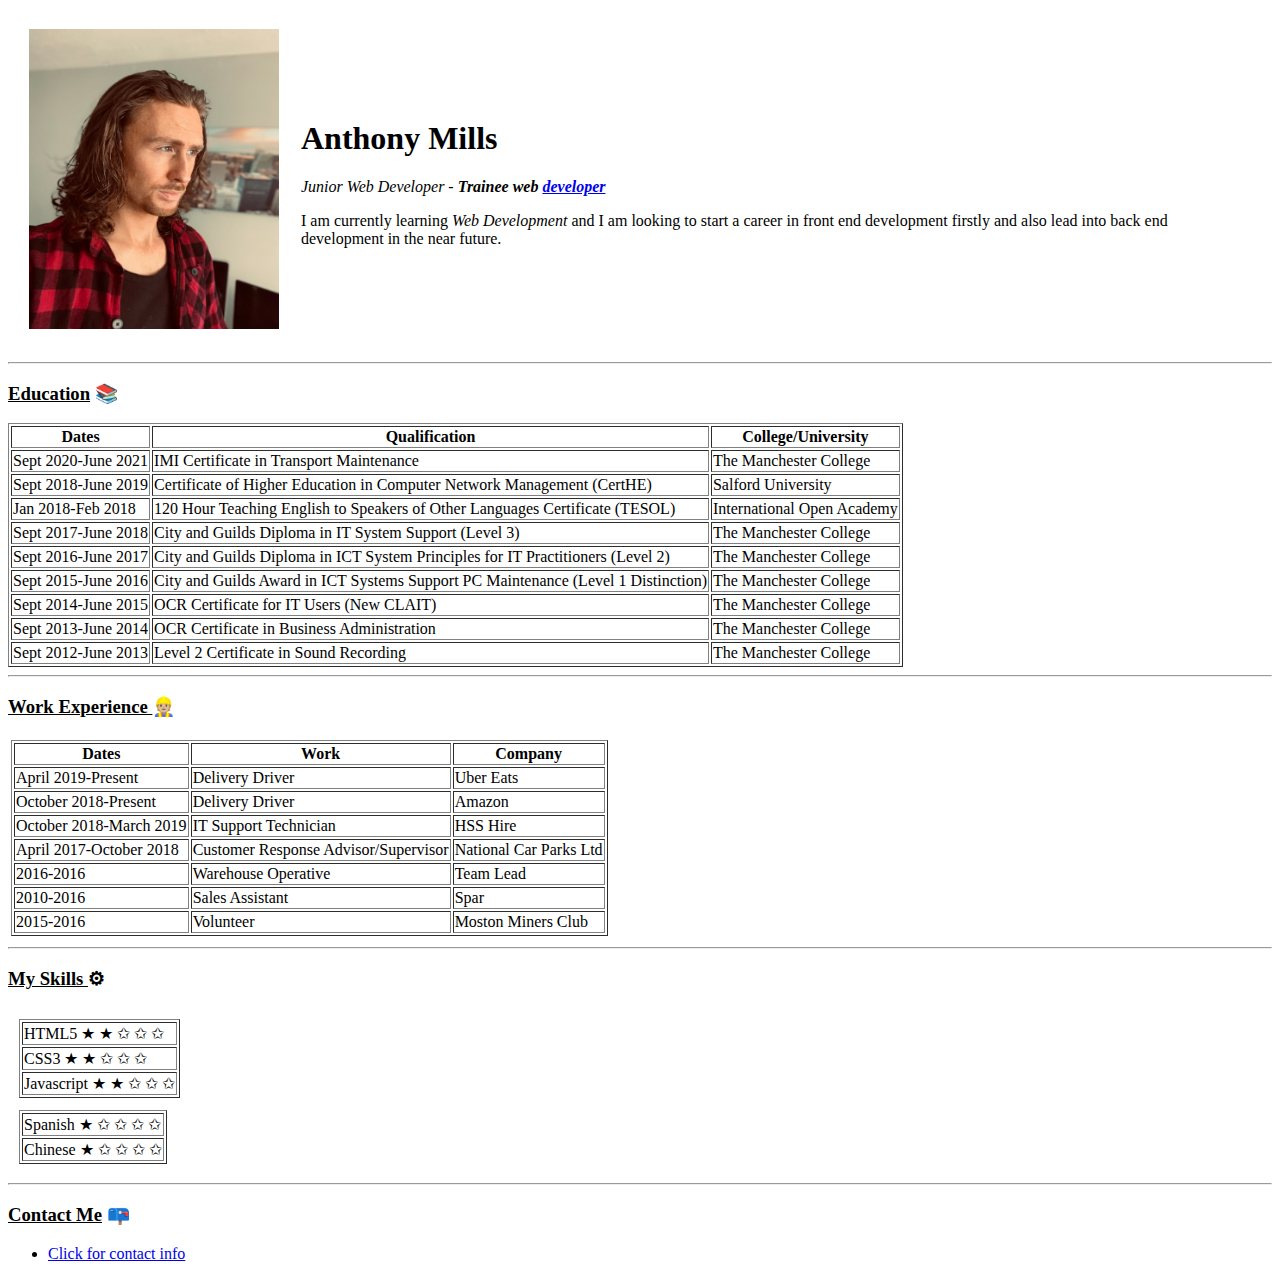
==== index.html @ ca0f474c "Add initial CV Website files" ====
<!DOCTYPE html>
<html lang="en" dir="ltr">

<head>
  <meta charset="utf-8">
  <title>Tony's Personal Site</title>
</head>

<body>
  <table cellspacing="20">
    <tr>
      <td><img src="Images/IMG_6775.jpeg" alt="AnthonyM" width="250" height="300"  ></td>
      <td>
        <h1>Anthony Mills</h1>
        <p><em>Junior Web Developer - <strong>Trainee web <a href="https://en.wikipedia.org/wiki/Developer">developer</a></strong></em></p>
        <p>I am currently learning <em>Web Development</em> and I am looking to start a career in front end development firstly and also lead into back end development in the near future.</p>
      </td>
    </tr>
  </table>


  <hr>
  <h3><u>Education</u> 📚</h3>

  <table border="1">

    <tr>
      <th>Dates</th>
      <th>Qualification</th>
      <th>College/University</th>
    </tr>
    <tr>
      <td>Sept 2020-June 2021</td>
      <td>IMI Certificate in Transport Maintenance</td>
      <td>The Manchester College</td>
    </tr>
    <tr>
      <td>Sept 2018-June 2019</td>
      <td>Certificate of Higher Education in Computer Network Management (CertHE)</td>
      <td>Salford University</td>
    </tr>
    <tr>
      <td>Jan 2018-Feb 2018</td>
      <td>120 Hour Teaching English to Speakers of Other Languages Certificate (TESOL)</td>
      <td>International Open Academy</td>
    </tr>
    <tr>
      <td>Sept 2017-June 2018</td>
      <td>City and Guilds Diploma in IT System Support (Level 3)</td>
      <td>The Manchester College</td>
    </tr>
    <tr>
      <td>Sept 2016-June 2017</td>
      <td>City and Guilds Diploma in ICT System Principles for IT Practitioners (Level 2)</td>
      <td>The Manchester College</td>
    </tr>
    <tr>
      <td>Sept 2015-June 2016</td>
      <td>City and Guilds Award in ICT Systems Support PC Maintenance (Level 1 Distinction)</td>
      <td>The Manchester College</td>
    </tr>
    <tr>
      <td>Sept 2014-June 2015</td>
      <td>OCR Certificate for IT Users (New CLAIT)</td>
      <td>The Manchester College</td>
    </tr>
    <tr>
      <td>Sept 2013-June 2014</td>
      <td>OCR Certificate in Business Administration</td>
      <td>The Manchester College</td>
    </tr>
    <tr>
      <td>Sept 2012-June 2013</td>
      <td>Level 2 Certificate in Sound Recording</td>
      <td>The Manchester College</td>
    </tr>



  </table>

  <hr>
  <h3><u>Work Experience </u>👷🏼</h3>
  <!-- nested table below (table in a table) -->

  <table>
    <tr>
      <td>
        <table border="1">
          <thead>
            <tr>
              <th>Dates</th>
              <th>Work</th>
              <th>Company</th>
            </tr>
            <tr>
              <td>April 2019-Present</td>
              <td>Delivery Driver</td>
              <td>Uber Eats</td>
            </tr>
            <tr>
              <td>October 2018-Present</td>
              <td>Delivery Driver</td>
              <td>Amazon</td>
            </tr>
            <tr>
              <td>October 2018-March 2019</td>
              <td>IT Support Technician</td>
              <td>HSS Hire</td>
            </tr>
            <tr>
              <td>April 2017-October 2018</td>
              <td>Customer Response Advisor/Supervisor</td>
              <td>National Car Parks Ltd</td>
            </tr>
            <tr>
              <td>2016-2016</td>
              <td>Warehouse Operative</td>
              <td>Team Lead</td>
            </tr>
            <tr>
              <td>2010-2016</td>
              <td>Sales Assistant</td>
              <td>Spar</td>
            </tr>
            <td>2015-2016</td>
            <td>Volunteer</td>
            <td>Moston Miners Club</td>
          </thead>


        </table>
      </td>
    </tr>
  </table>


  <hr>

  <h3><u>My Skills </u>⚙</h3>

  <table cellspacing="10">
    <tr>
      <td>
        <table border="1">
          <thead>
            <tr>
              <td>HTML5 &#9733; &#9733; &#10025; &#10025; &#10025;</td>

            </tr>
            <tr>
              <td>CSS3 &#9733; &#9733; &#10025; &#10025; &#10025;</td>

            </tr>
            <tr>
              <td>Javascript &#9733; &#9733; &#10025; &#10025; &#10025;</td>

            </tr>

          </thead>

        </table>
      </td>

    </tr>

    <td>
      <table border="1">
        <thead>
          <tr>
            <td>Spanish &#9733; &#10025; &#10025; &#10025; &#10025;</td>
          </tr>
          <tr>
            <td>Chinese &#9733; &#10025; &#10025; &#10025; &#10025;</td>
          </tr>

        </thead>

      </table>
    </td>
  </table>



  <hr>


  <h3><u>Contact Me</u> 📪 </h3>
  <ul>
    <li><a href="contact.html">Click for contact info</a></li>
  </ul>


</body>

</html>
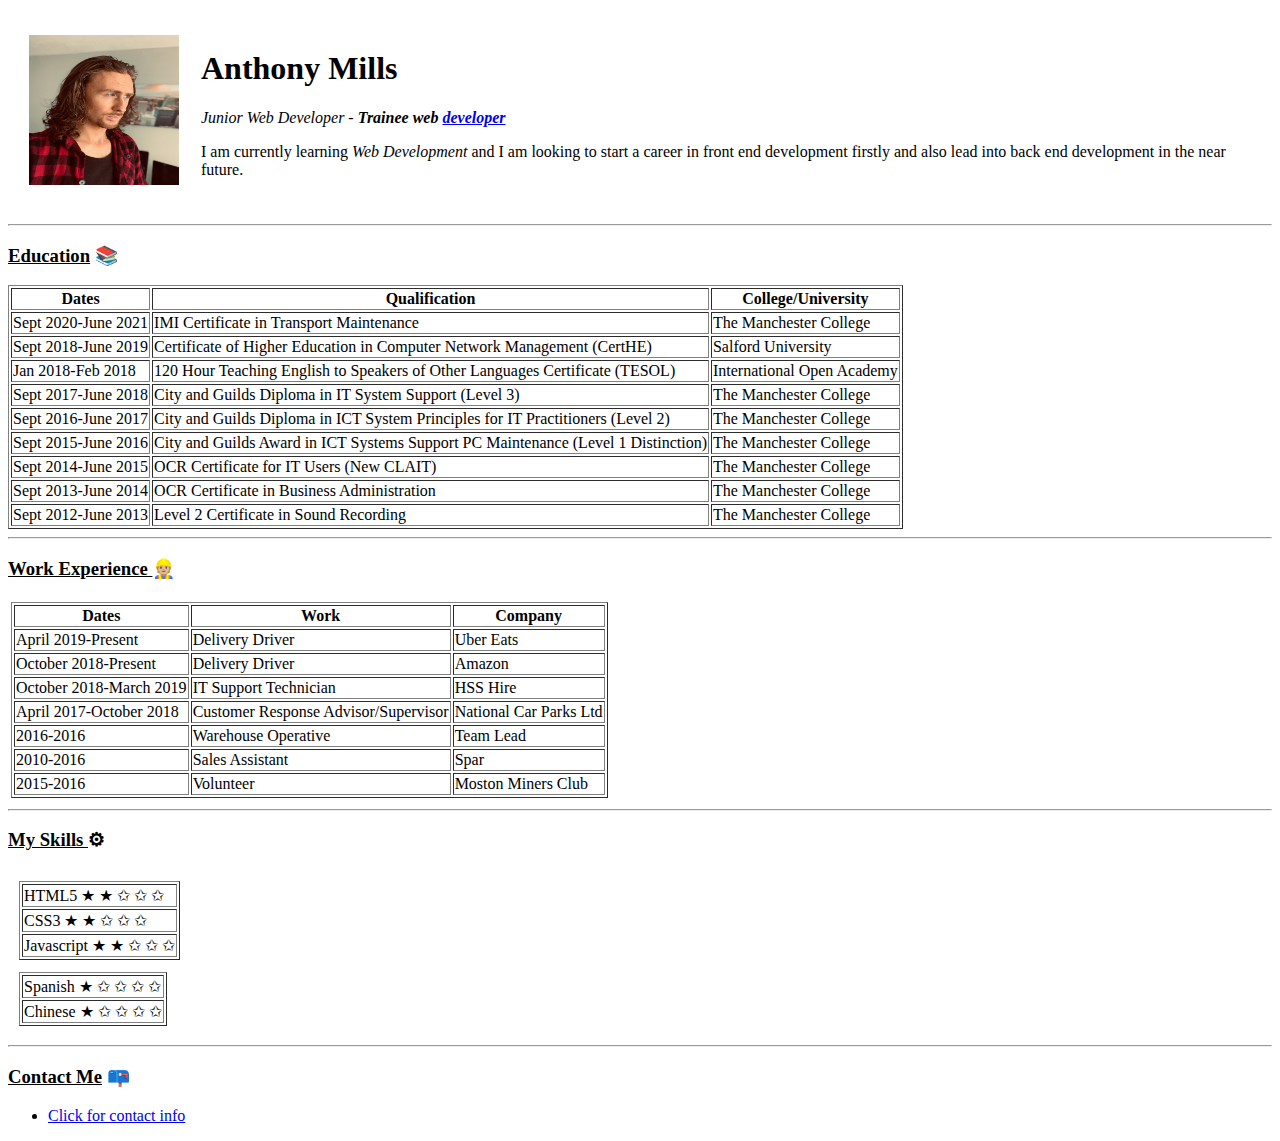
==== commit 8ee42e97: "v1.1 CV" ====
--- a/index.html
+++ b/index.html
@@ -4,12 +4,16 @@
 <head>
   <meta charset="utf-8">
   <title>Tony's Personal Site</title>
+  <link rel="stylesheet" href="css/styles.css">
+
 </head>
 
 <body>
-  <table cellspacing="20">
-    <tr>
-      <td><img src="Images/IMG_6775.jpeg" alt="AnthonyM" width="250" height="300"  ></td>
+
+
+  <table class="center" cellspacing="20">
+    <tr>
+      <td><img src="Images/img1.jpeg" alt="AnthonyM" width="150" height="150"></td>
       <td>
         <h1>Anthony Mills</h1>
         <p><em>Junior Web Developer - <strong>Trainee web <a href="https://en.wikipedia.org/wiki/Developer">developer</a></strong></em></p>
@@ -22,7 +26,7 @@
   <hr>
   <h3><u>Education</u> 📚</h3>
 
-  <table border="1">
+  <table class="center" border="1">
 
     <tr>
       <th>Dates</th>
@@ -83,10 +87,10 @@
   <h3><u>Work Experience </u>👷🏼</h3>
   <!-- nested table below (table in a table) -->
 
-  <table>
+  <table class="center">
     <tr>
       <td>
-        <table border="1">
+        <table class="center" border="1">
           <thead>
             <tr>
               <th>Dates</th>
@@ -139,10 +143,10 @@
 
   <h3><u>My Skills </u>⚙</h3>
 
-  <table cellspacing="10">
+  <table class="center" cellspacing="10">
     <tr>
       <td>
-        <table border="1">
+        <table class="center" border="1">
           <thead>
             <tr>
               <td>HTML5 &#9733; &#9733; &#10025; &#10025; &#10025;</td>
@@ -165,7 +169,7 @@
     </tr>
 
     <td>
-      <table border="1">
+      <table class="centerSmall" border="1">
         <thead>
           <tr>
             <td>Spanish &#9733; &#10025; &#10025; &#10025; &#10025;</td>
